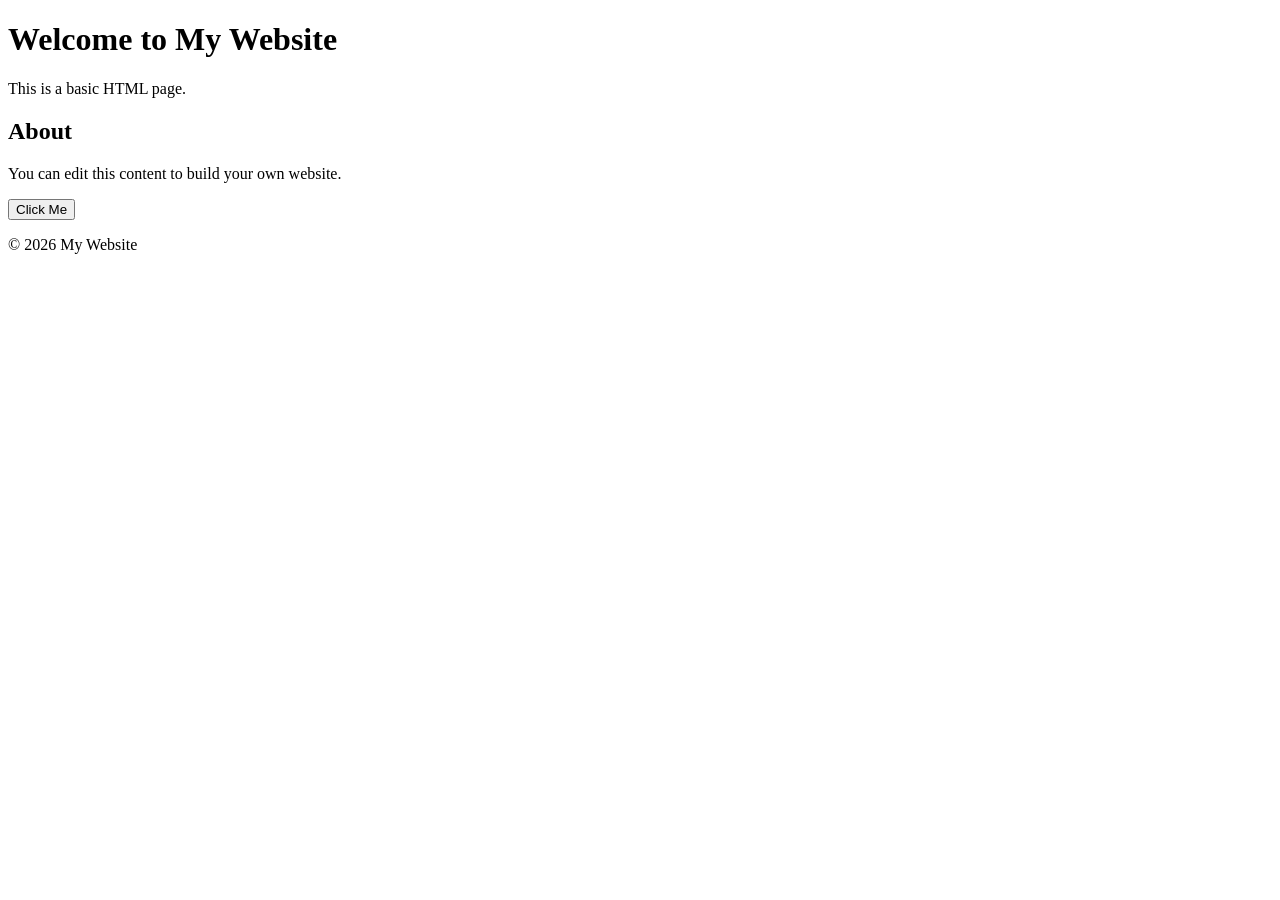
==== index.html @ 220c86b7 "Add files via upload" ====
<!DOCTYPE html>
<html lang="en">
<head>
    <meta charset="UTF-8">
    <meta name="viewport" content="width=device-width, initial-scale=1.0">
    <title>My First HTML Page</title>
</head>
<body>
    <header>
        <h1>Welcome to My Website</h1>
    </header>

    <main>
        <p>This is a basic HTML page.</p>

        <h2>About</h2>
        <p>You can edit this content to build your own website.</p>

        <button onclick="alert('Hello, World!')">
            Click Me
        </button>
    </main>

    <footer>
        <p>&copy; 2026 My Website</p>
    </footer>
</body>
</html>
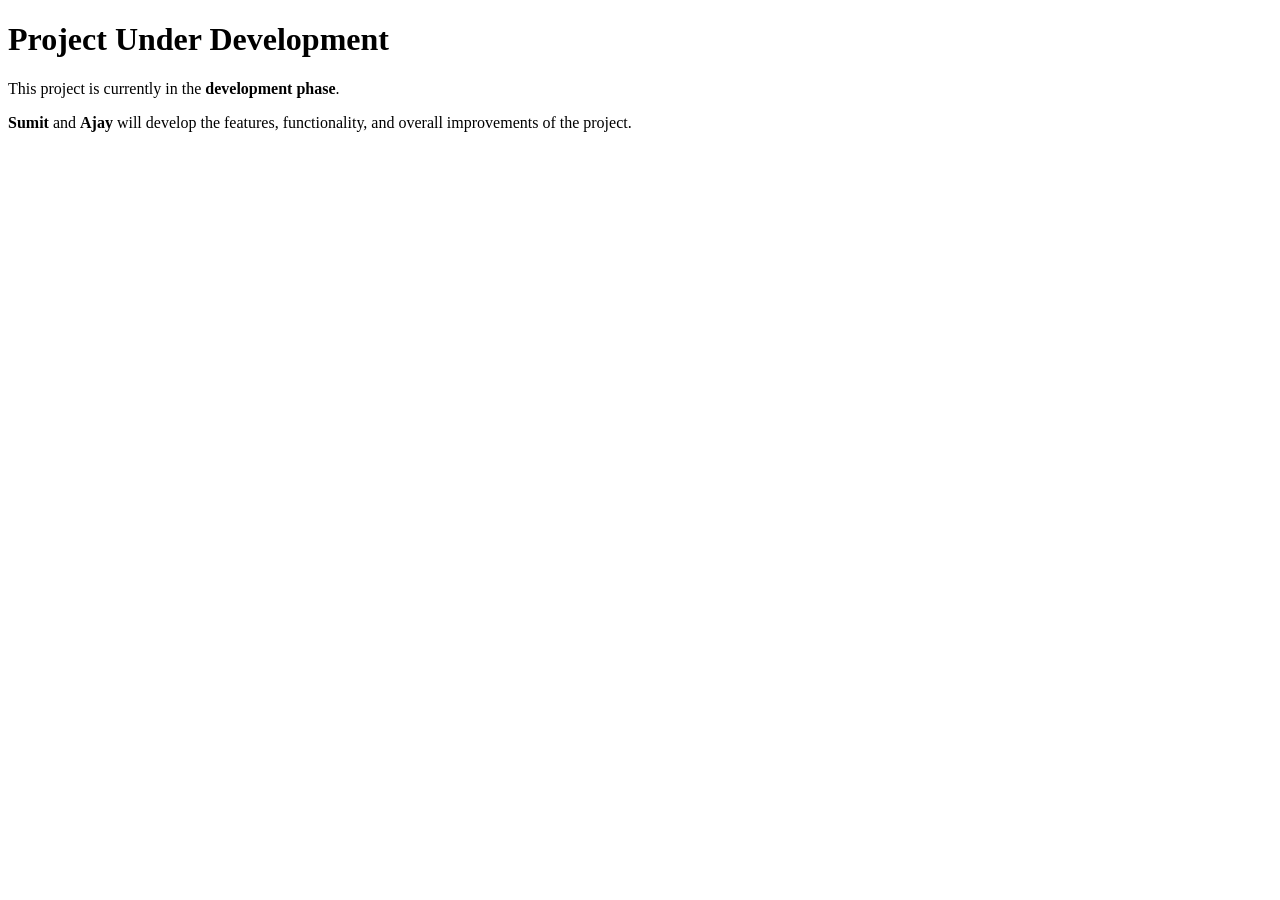
==== commit 3bbfc3f3: "Update index.html" ====
--- a/index.html
+++ b/index.html
@@ -3,26 +3,20 @@
 <head>
     <meta charset="UTF-8">
     <meta name="viewport" content="width=device-width, initial-scale=1.0">
-    <title>My First HTML Page</title>
+    <title>Development Phase</title>
 </head>
 <body>
-    <header>
-        <h1>Welcome to My Website</h1>
-    </header>
 
-    <main>
-        <p>This is a basic HTML page.</p>
+    <h1>Project Under Development</h1>
 
-        <h2>About</h2>
-        <p>You can edit this content to build your own website.</p>
+    <p>
+        This project is currently in the <strong>development phase</strong>.
+    </p>
 
-        <button onclick="alert('Hello, World!')">
-            Click Me
-        </button>
-    </main>
+    <p>
+        <strong>Sumit</strong> and <strong>Ajay</strong> will develop
+        the features, functionality, and overall improvements of the project.
+    </p>
 
-    <footer>
-        <p>&copy; 2026 My Website</p>
-    </footer>
 </body>
-</html>+</html>
